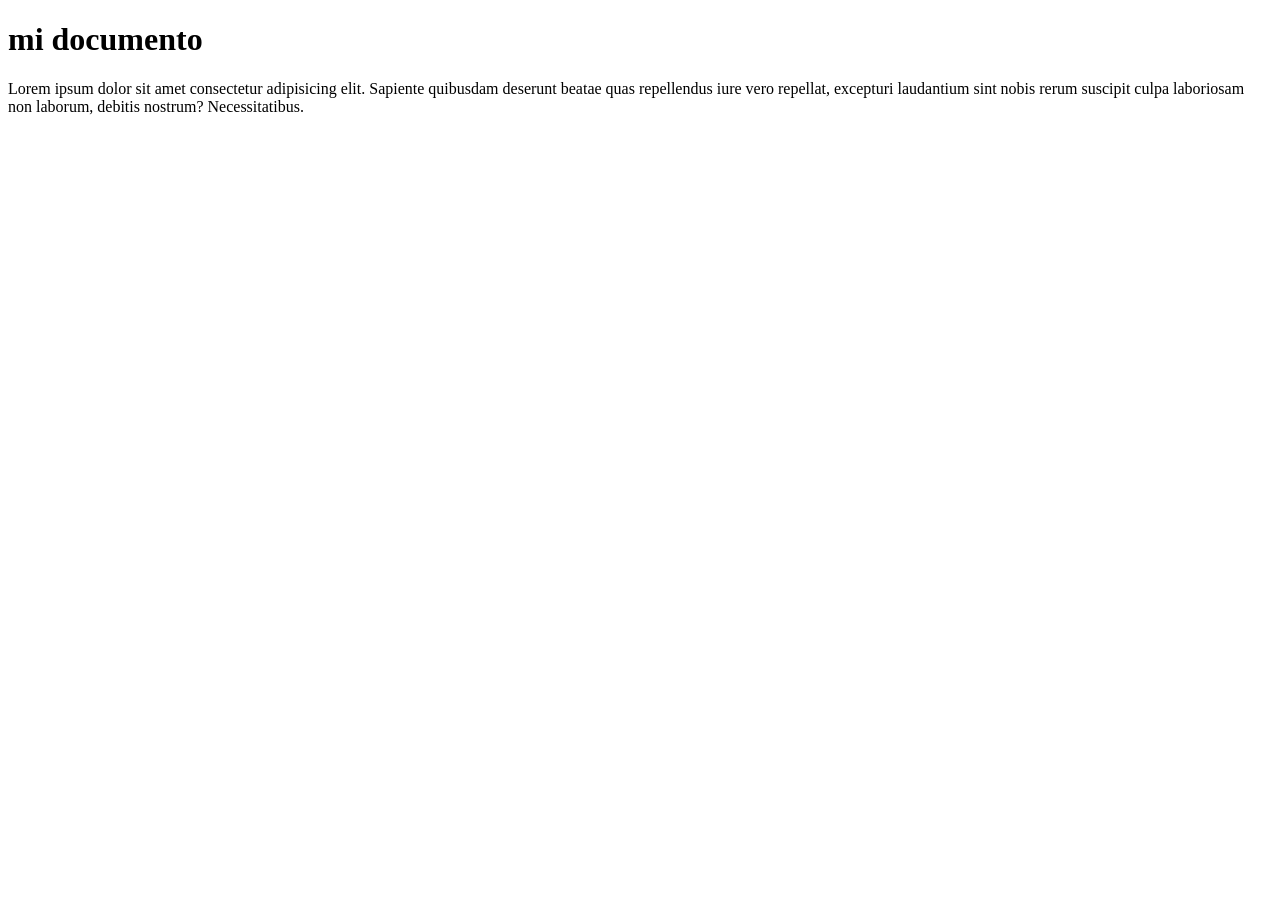
==== clase_1/INDEX.html @ 43a154df "cuarto commit" ====
<!DOCTYPE html>
<html lang="en">
<head>
    <meta charset="UTF-8">
    <meta name="viewport" content="width=device-width, initial-scale=1.0">
    <title>mi documento</title>
</head>
<body>
    <h1>mi documento</h1>
    <p>Lorem ipsum dolor sit amet consectetur adipisicing elit. Sapiente quibusdam deserunt beatae quas repellendus iure vero repellat, excepturi laudantium sint nobis rerum suscipit culpa laboriosam non laborum, debitis nostrum? Necessitatibus.
    
    </p>

    <script src="util.js"></script>
</body>
</html>
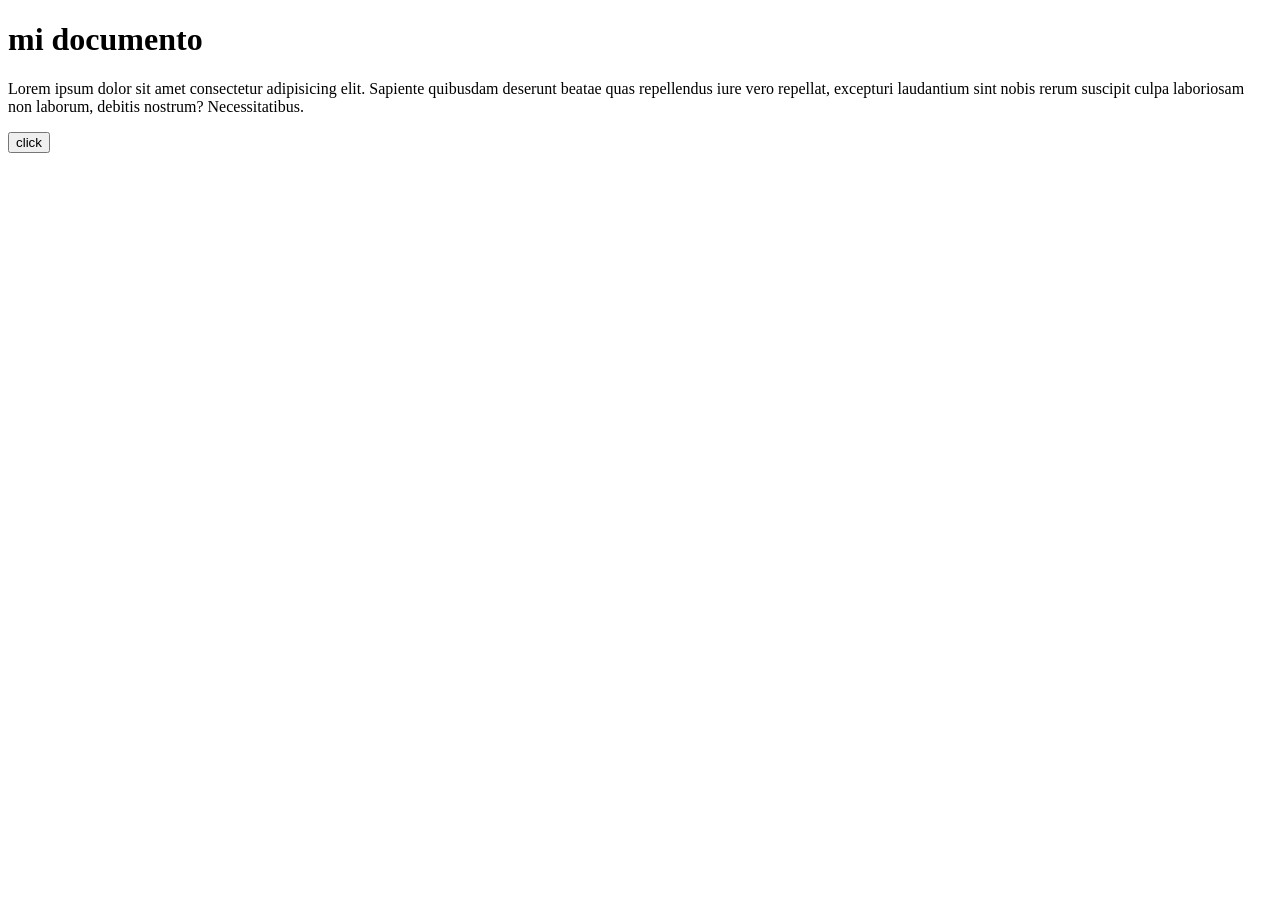
==== commit 88297a32: "octavo commit" ====
--- a/clase_1/INDEX.html
+++ b/clase_1/INDEX.html
@@ -7,10 +7,8 @@
 </head>
 <body>
     <h1>mi documento</h1>
-    <p>Lorem ipsum dolor sit amet consectetur adipisicing elit. Sapiente quibusdam deserunt beatae quas repellendus iure vero repellat, excepturi laudantium sint nobis rerum suscipit culpa laboriosam non laborum, debitis nostrum? Necessitatibus.
-    
-    </p>
-
-    <script src="util.js"></script>
+    <p>Lorem ipsum dolor sit amet consectetur adipisicing elit. Sapiente quibusdam deserunt beatae quas repellendus iure vero repellat, excepturi laudantium sint nobis rerum suscipit culpa laboriosam non laborum, debitis nostrum? Necessitatibus.</p>
+    <button id="miBoton">click</button> 
 </body>
+<script src="util.js"></script>
 </html>
